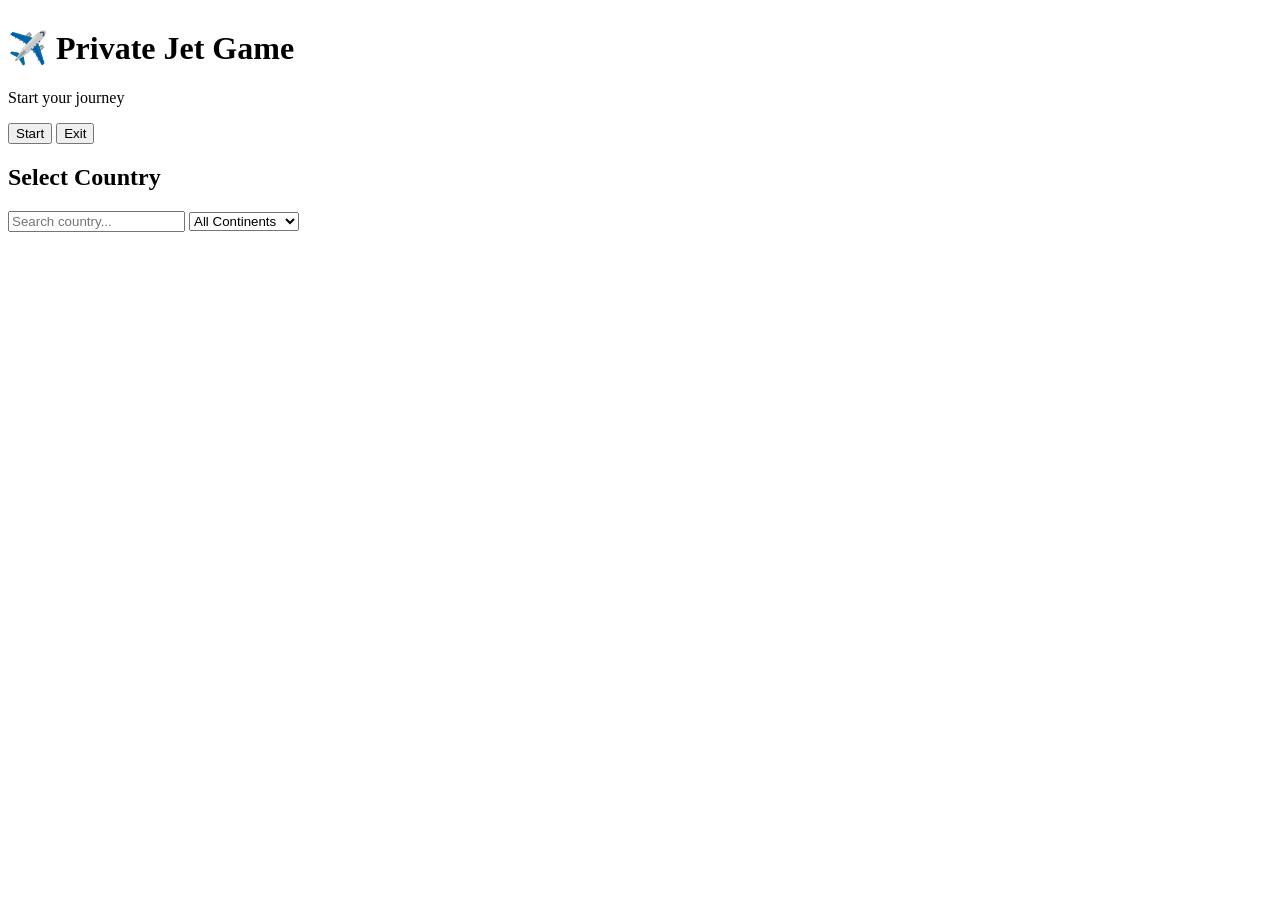
==== client/location.html @ 953699be "fix vercel frontend structure" ====
<!DOCTYPE html>
<html lang="en">
<head>
  <meta charset="UTF-8" />
  <title>Select Location</title>
  <link rel="stylesheet" href="../css/location.css" />
</head>
<body>

  <!-- START MENU -->
  <div id="startMenu" class="game-menu-overlay">
    <div class="game-menu-card">
      <h1>✈️ Private Jet Game</h1>
      <p>Start your journey</p>
      <button id="startGameBtn">Start</button>
      <button id="exitGameBtn">Exit</button>
    </div>
  </div>

  <!-- MAIN CONTENT -->
  <div id="mainContent" class="hidden">
    <h2>Select Country</h2>

    <!-- Search -->
    <input
      type="text"
      id="countrySearch"
      placeholder="Search country..."
    />

    <!-- Continent Filter -->
    <select id="continentFilter">
      <option value="ALL">All Continents</option>
      <option value="EU">Europe</option>
      <option value="AS">Asia</option>
      <option value="AF">Africa</option>
      <option value="NA">North America</option>
      <option value="SA">South America</option>
      <option value="OC">Oceania</option>
    </select>

    <!-- Countries -->
    <div id="countryGrid" class="country-grid"></div>

    <!-- Airports -->
    <div id="airportSection" style="display:none;">
      <h3 id="airportTitle"></h3>
      <p id="selectionModeText">Choose departure airport</p>
      <div id="airportGrid" class="airport-grid"></div>
    </div>
  </div>

  <script type="module" src="./js/start-menu.js"></script>
  <script type="module" src="./js/location.js"></script>
</body>
</html>
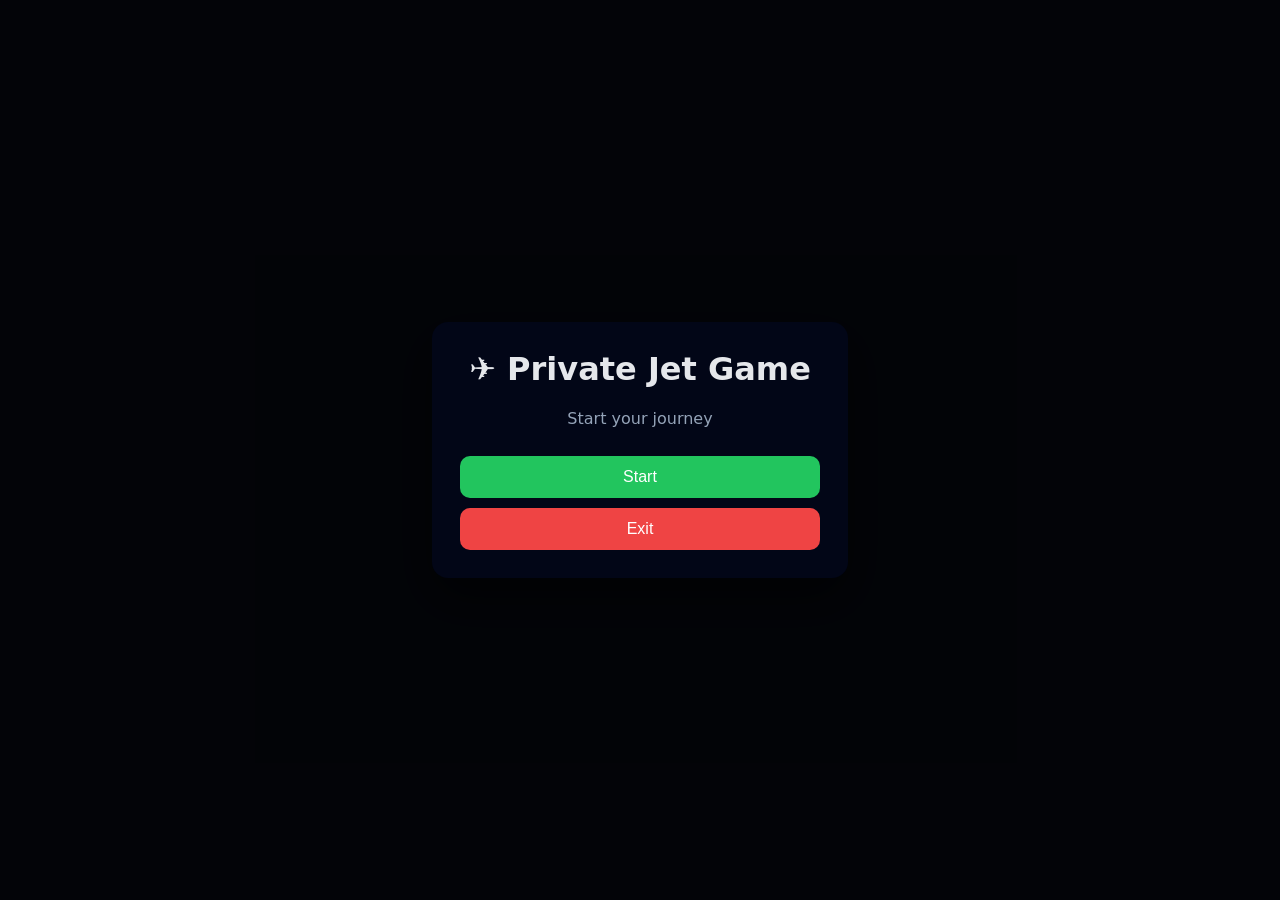
==== commit 0035932b: "fix vercel frontend structure" ====
--- a/client/location.html
+++ b/client/location.html
@@ -3,7 +3,7 @@
 <head>
   <meta charset="UTF-8" />
   <title>Select Location</title>
-  <link rel="stylesheet" href="../css/location.css" />
+  <link rel="stylesheet" href="./css/location.css" />
 </head>
 <body>
 
--- a/client/css/location.css
+++ b/client/css/location.css
@@ -0,0 +1,106 @@
+body {
+  margin: 0;
+  font-family: system-ui, sans-serif;
+  background: #0f172a;
+  color: #e5e7eb;
+  padding: 24px;
+}
+
+h2, h3 {
+  text-align: center;
+}
+
+input,
+select {
+  display: block;
+  width: 320px;
+  max-width: 90%;
+  margin: 12px auto;
+  padding: 10px 12px;
+  border-radius: 10px;
+  border: none;
+  font-size: 15px;
+}
+
+.country-grid,
+.airport-grid {
+  display: grid;
+  grid-template-columns: repeat(auto-fit, minmax(180px, 1fr));
+  gap: 14px;
+  margin-top: 20px;
+}
+
+.country-card,
+.airport-card {
+  background: rgba(15, 23, 42, 0.92);
+  border-radius: 14px;
+  padding: 16px;
+  cursor: pointer;
+  text-align: center;
+  box-shadow: 0 10px 24px rgba(0, 0, 0, 0.35);
+  transition: 0.2s ease;
+}
+
+.country-card:hover,
+.airport-card:hover {
+  transform: translateY(-3px);
+}
+
+#airportSection {
+  margin-top: 28px;
+}
+
+.hidden {
+  display: none;
+}
+
+/* START MENU */
+.game-menu-overlay {
+  position: fixed;
+  inset: 0;
+  background: rgba(0, 0, 0, 0.82);
+  display: flex;
+  align-items: center;
+  justify-content: center;
+  z-index: 9999;
+}
+
+.game-menu-card {
+  width: 360px;
+  max-width: 90%;
+  background: #020617;
+  color: #e5e7eb;
+  border-radius: 16px;
+  padding: 28px;
+  text-align: center;
+  box-shadow: 0 20px 50px rgba(0, 0, 0, 0.6);
+}
+
+.game-menu-card h1 {
+  margin-top: 0;
+}
+
+.game-menu-card p {
+  color: #94a3b8;
+  margin-bottom: 18px;
+}
+
+.game-menu-card button {
+  width: 100%;
+  margin-top: 10px;
+  padding: 12px;
+  border-radius: 10px;
+  border: none;
+  cursor: pointer;
+  font-size: 16px;
+}
+
+#startGameBtn {
+  background: #22c55e;
+  color: white;
+}
+
+#exitGameBtn {
+  background: #ef4444;
+  color: white;
+}
